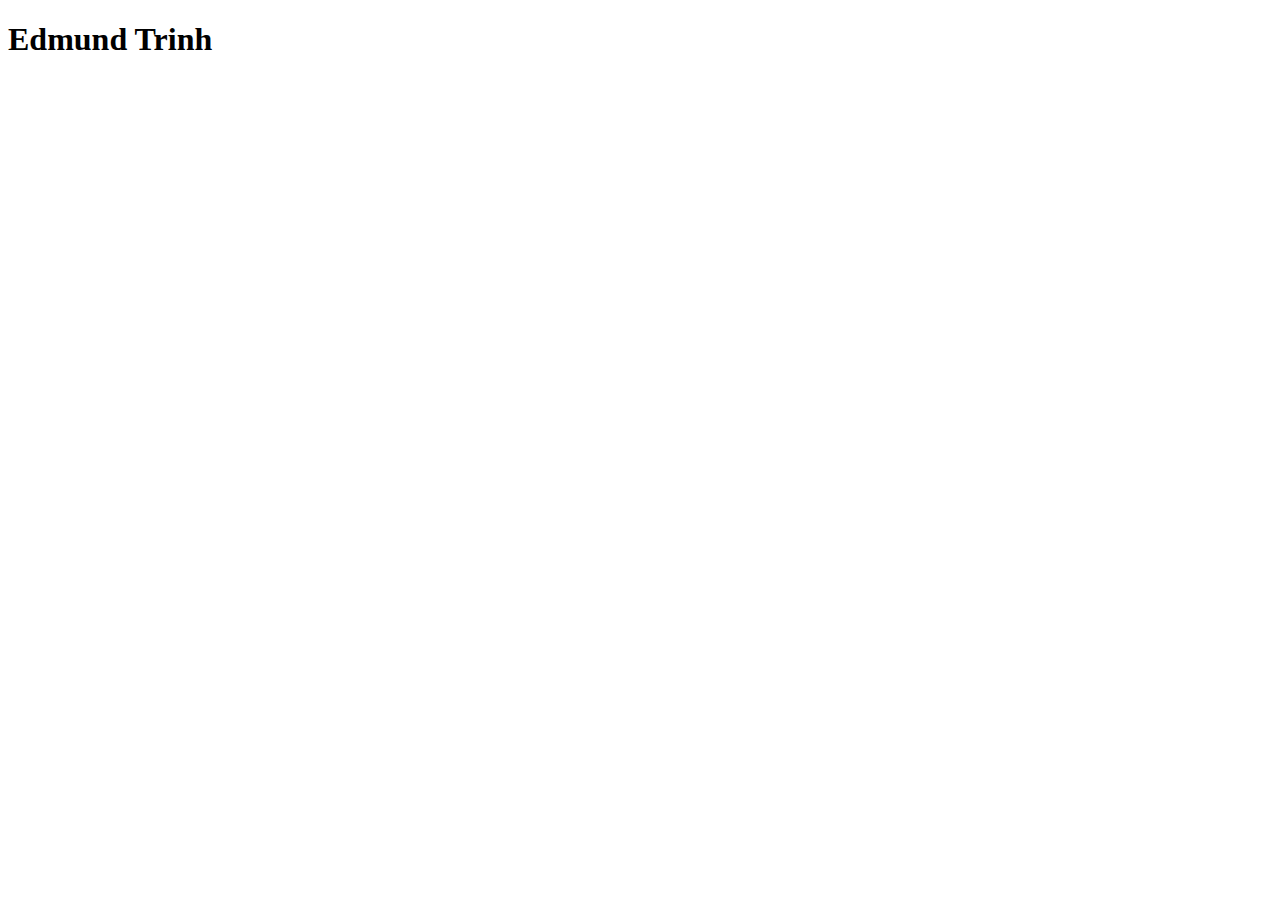
==== index.html @ b214cd72 "Initial commit" ====
<!DOCTYPE html>
<html lang="en">
<head>
    <meta charset="UTF-8">
    <meta name="viewport" content="width=device-width, initial-scale=1.0">
    <meta http-equiv="X-UA-Compatible" content="ie=edge">
    <title>Document</title>
</head>
<body>
    <h1>Edmund Trinh</h1>
</body>
</html>
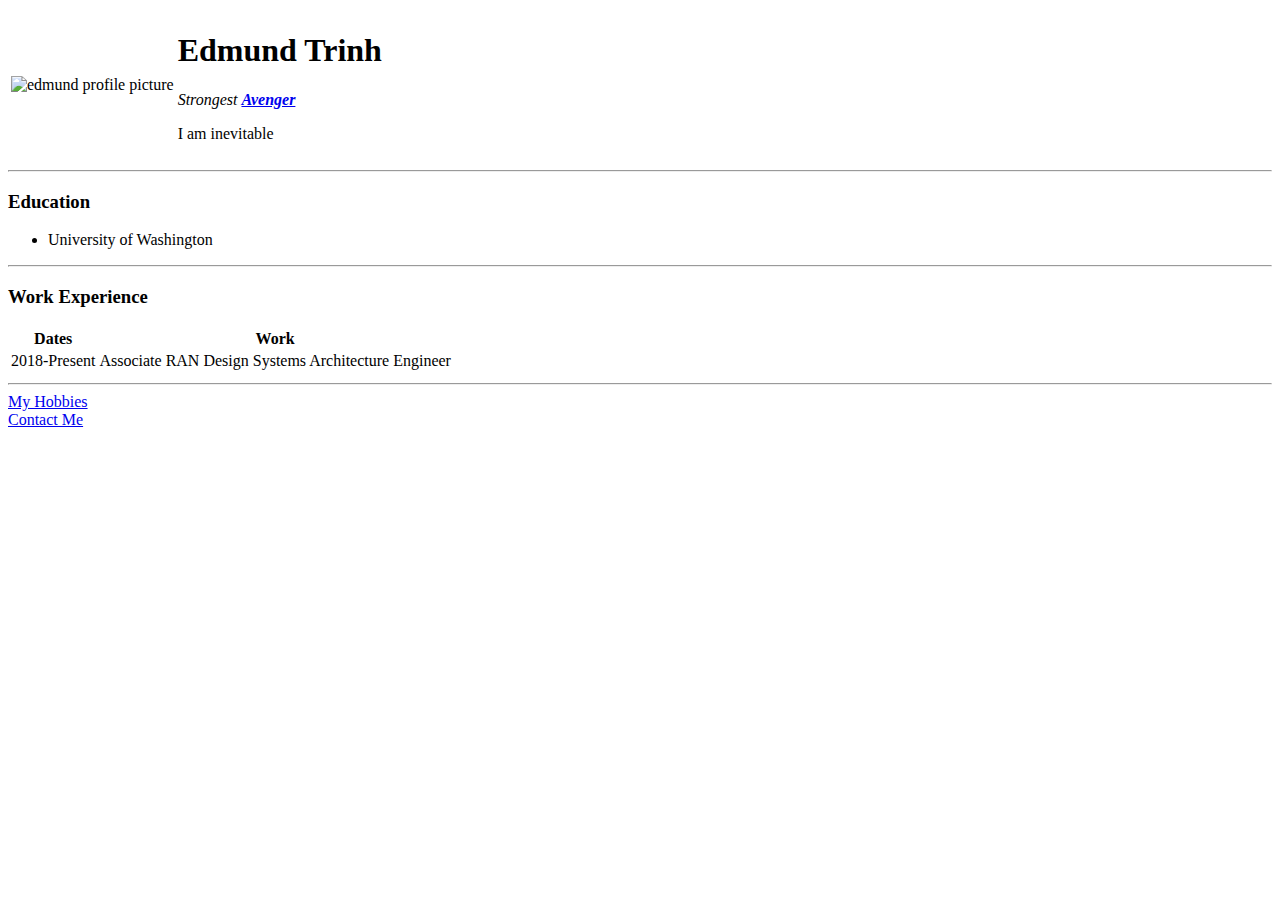
==== commit 1fbad75a: "Added image, bio, education, work experience, hobbies, contact me" ====
--- a/index.html
+++ b/index.html
@@ -1,12 +1,53 @@
 <!DOCTYPE html>
 <html lang="en">
+
 <head>
-    <meta charset="UTF-8">
-    <meta name="viewport" content="width=device-width, initial-scale=1.0">
-    <meta http-equiv="X-UA-Compatible" content="ie=edge">
-    <title>Document</title>
+  <meta charset="UTF-8">
+  <meta name="viewport" content="width=device-width, initial-scale=1.0">
+  <meta http-equiv="X-UA-Compatible" content="ie=edge">
+  <title>Edmund's Personal Site</title>
 </head>
+
 <body>
-    <h1>Edmund Trinh</h1>
+  <table>
+    <tr>
+      <td><img src="https://scontent-sea1-1.cdninstagram.com/vp/d21e8c24494114dd20072aa04de16212/5E8C54EC/t51.2885-19/s150x150/74935161_459005381392548_428862766657306624_n.jpg?_nc_ht=scontent-sea1-1.cdninstagram.com" alt="edmund profile picture"></td>
+      <td><h1>Edmund Trinh</h1>
+      <p><em>Strongest <strong><a href="https://www.youtube.com/watch?v=-qCNUex6rRc">Avenger</a></strong></em></p>
+      <p>I am inevitable</p></td>
+    </tr>
+  </table>
+  <hr>
+
+  <h3>Education</h3>
+  <ul>
+    <li>University of Washington</li>
+  </ul>
+  <hr>
+  <h3>Work Experience</h3>
+  <table>
+    <thead>
+      <tr>
+        <th>Dates</th>
+        <th>Work</th>
+      </tr>
+    </thead>
+    <tbody>
+      <tr>
+        <td>2018-Present</td>
+        <td>Associate RAN Design Systems Architecture Engineer</td>
+      </tr>
+    </tbody>
+    <tfoot></tfoot>
+
+    <tr>
+
+    </tr>
+  </table>
+  <hr>
+  <a href="hobbies.html">My Hobbies</a>
+  <br>
+  <a href="contact-me.html">Contact Me</a>
 </body>
+
 </html>
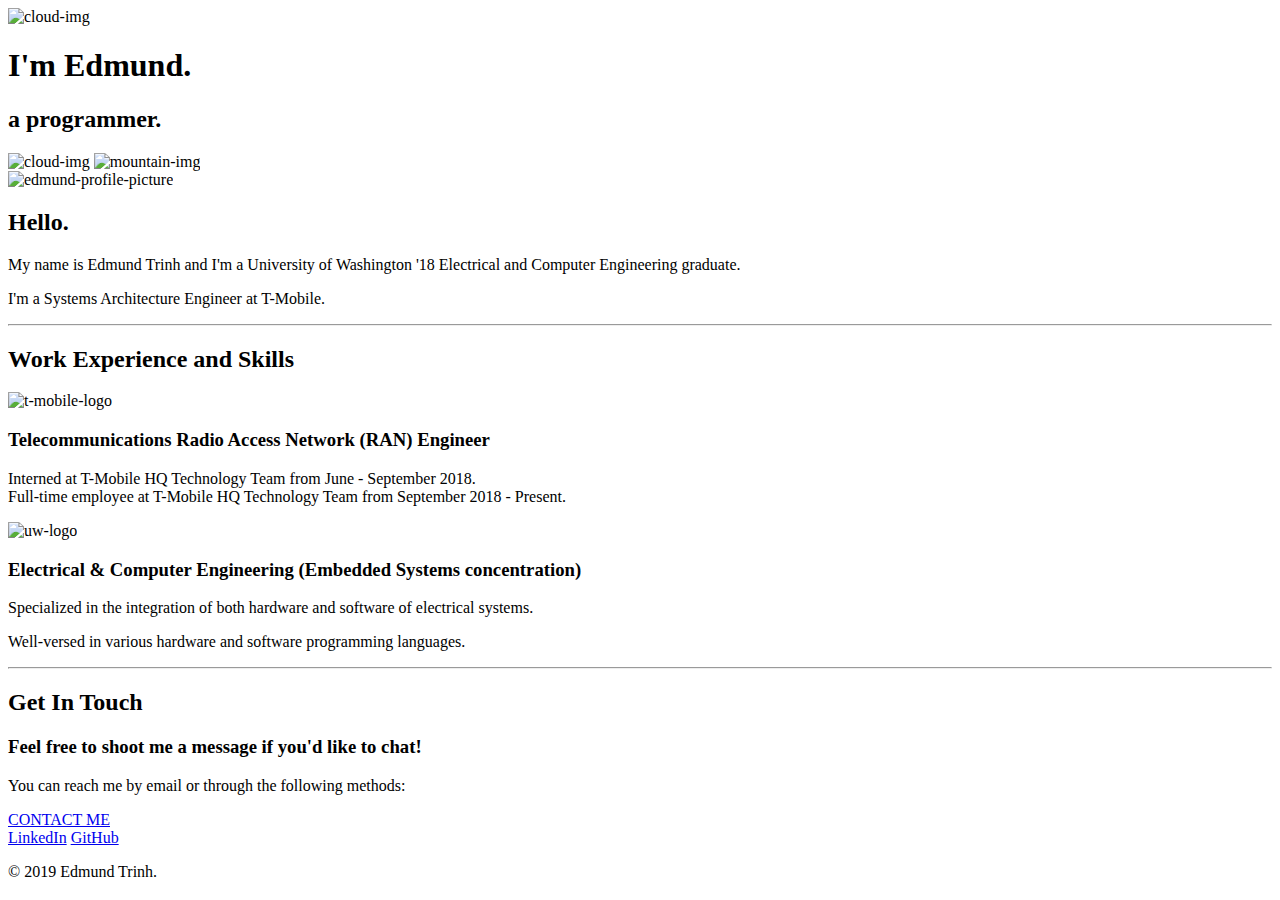
==== commit 3ded3b37: "Added basic CSS styles" ====
--- a/index.html
+++ b/index.html
@@ -1,53 +1,62 @@
 <!DOCTYPE html>
 <html lang="en">
+<head>
+    <meta charset="UTF-8">
+    <meta name="viewport" content="width=device-width, initial-scale=1.0">
+    <meta http-equiv="X-UA-Compatible" content="ie=edge">
+    <title>Edmund Trinh</title>
 
-<head>
-  <meta charset="UTF-8">
-  <meta name="viewport" content="width=device-width, initial-scale=1.0">
-  <meta http-equiv="X-UA-Compatible" content="ie=edge">
-  <title>Edmund's Personal Site</title>
+    <link rel="stylesheet" href="css/styles.css">
+    <link rel="icon" href="favicon.ico">
+    <link href="https://fonts.googleapis.com/css?family=Merriweather|Montserrat|Sacramento&display=swap" rel="stylesheet">
 </head>
+<body>
+    <div class="top-container">
+        <img class = "top-cloud" src ="images/cloud.png" alt="cloud-img">
+        <h1>I'm Edmund.</h1>
+        <h2>a <span class="pro">pro</span>grammer.</h2>
+        <img class = "bottom-cloud" src="images/cloud.png" alt="cloud-img">
+        <img src="images/mountain.png" alt="mountain-img">
+    </div>
 
-<body>
-  <table>
-    <tr>
-      <td><img src="https://scontent-sea1-1.cdninstagram.com/vp/d21e8c24494114dd20072aa04de16212/5E8C54EC/t51.2885-19/s150x150/74935161_459005381392548_428862766657306624_n.jpg?_nc_ht=scontent-sea1-1.cdninstagram.com" alt="edmund profile picture"></td>
-      <td><h1>Edmund Trinh</h1>
-      <p><em>Strongest <strong><a href="https://www.youtube.com/watch?v=-qCNUex6rRc">Avenger</a></strong></em></p>
-      <p>I am inevitable</p></td>
-    </tr>
-  </table>
-  <hr>
-
-  <h3>Education</h3>
-  <ul>
-    <li>University of Washington</li>
-  </ul>
-  <hr>
-  <h3>Work Experience</h3>
-  <table>
-    <thead>
-      <tr>
-        <th>Dates</th>
-        <th>Work</th>
-      </tr>
-    </thead>
-    <tbody>
-      <tr>
-        <td>2018-Present</td>
-        <td>Associate RAN Design Systems Architecture Engineer</td>
-      </tr>
-    </tbody>
-    <tfoot></tfoot>
-
-    <tr>
-
-    </tr>
-  </table>
-  <hr>
-  <a href="hobbies.html">My Hobbies</a>
-  <br>
-  <a href="contact-me.html">Contact Me</a>
+    <div class="middle-container">
+        <div class="profile">
+          <img src="images/edmund-profile-picture-square.jpg" alt="edmund-profile-picture">
+          <h2>Hello.</h2>
+          <p class="intro">My name is Edmund Trinh and I'm a University of Washington '18 Electrical and Computer Engineering graduate.</p>
+          <p>I'm a Systems Architecture Engineer at T-Mobile.</p>
+        </div>
+        <hr>
+        <div class="skills">
+          <h2>Work Experience and Skills</h2>
+          <div class="skill-row">
+            <img class="tmo" src="images/t-mobile-logo-transparent.png" alt="t-mobile-logo">
+            <h3>Telecommunications Radio Access Network (RAN) Engineer</h3>
+            <p>Interned at T-Mobile HQ Technology Team from June - September 2018.<br>Full-time employee at T-Mobile HQ Technology Team from September 2018 - Present.</p>
+          </div>
+          <div class="skill-row">
+            <img class="uw" src="images/university-of-washington-logo.png" alt="uw-logo">
+            <h3>Electrical & Computer Engineering (Embedded Systems concentration)</h3>
+            <p>Specialized in the integration of both hardware and software of electrical systems.</p>
+            <p>Well-versed in various hardware and software programming languages.</p>
+          </div>
+        </div>
+        <hr>
+        <div class="contact-me">
+          <h2>Get In Touch</h2>
+          <h3>Feel free to shoot me a message if you'd like to chat!</h3>
+          <p>You can reach me by email or through the following methods:</p>
+          <a class="btn" href="mailto:edmund_trinh@hotmail.com">CONTACT ME</a>
+        </div>
+      </div>
+      
+      
+      <div class="bottom-container">
+        <a class="footer-link" href="https://www.linkedin.com/in/edmund-trinh/">LinkedIn</a>
+        <a class="footer-link" href="https://github.com/edmundtrinh/">GitHub</a>
+        <!--<a class="footer-link" href="https://www.appbrewery.co/">Website</a>-->
+        <p class="copyright">© 2019 Edmund Trinh.</p>
+      </div>
+      
 </body>
-
-</html>
+</html> 